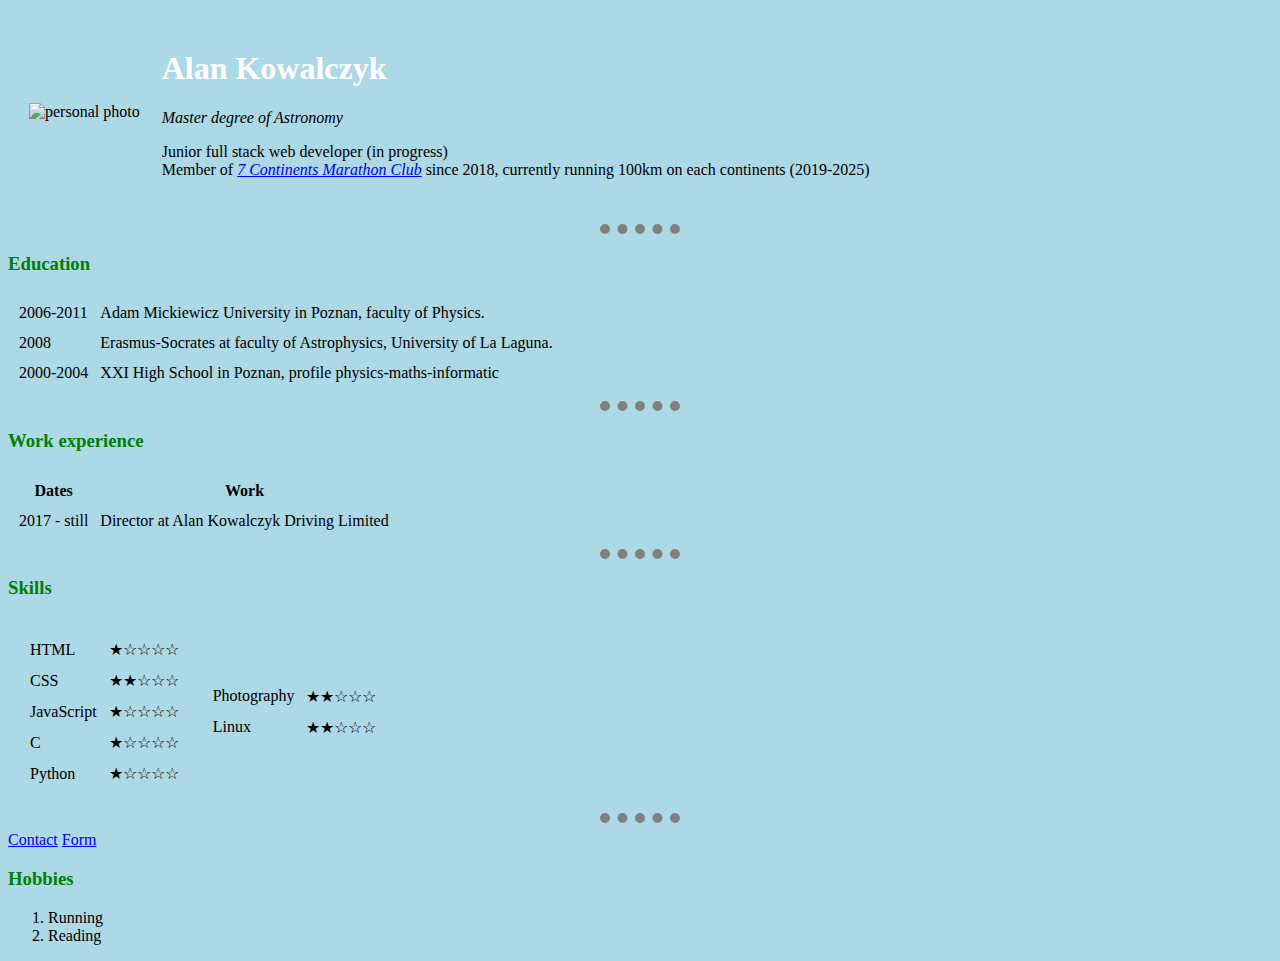
==== index.html @ f303f36b "linked git and github" ====
<!DOCTYPE html>
<html lang="en" dir="ltr">

<head>
  <meta charset="utf-8">
  <title>Alan's personal Site</title>
<link rel="stylesheet" href="css/styles.css">


</head>

<body>
  <table cellspacing="20">
    <td><img src="C:\Users\K\Desktop\Web Development\HTML Personal Site\14068376935_7c6530681f_o-modified.png" alt="personal photo" width="200"></td>
    <td>
      <h1>Alan Kowalczyk</h1>
      <p><em>Master degree of Astronomy</em></p>
      <p>Junior full stack web developer (in progress)<br>
        Member of <a href="https://www.icemarathon.com/7-continents"><em>7 Continents Marathon Club</em></a> since 2018,
         currently running 100km on each continents (2019-2025)</p>
    </td>
  </table>

  <hr>
  <h3>Education</h3>
  <table cellspacing="10">
    <tr>
      <td>2006-2011</td>
      <td>Adam Mickiewicz University in Poznan, faculty of Physics.</td>
    </tr>
    <tr>
      <td>2008</td>
      <td>Erasmus-Socrates at faculty of Astrophysics, University of La Laguna.</td>
    </tr>
    <tr>
      <td>2000-2004</td>
      <td>XXI High School in Poznan, profile physics-maths-informatic</td>
    </tr>
  </table>
  <hr>

  <h3>Work experience</h3>
  <table cellspacing="10">
    <thead>
      <th>Dates</th>
      <th>Work</th>
    </thead>
    <tbody>
      <tr>
        <td>2017 - still</td>
        <td>Director at Alan Kowalczyk Driving Limited</td>
      </tr>
    </tbody>
    <tfoot>
    </tfoot>
  </table>
  <hr>

  <h3>Skills</h3>
  <table cellspacing="10">
    <tr>
      <td>
        <table cellspacing="10">
          <tr>
            <td>HTML</td>
            <td>&#9733;&#9734;&#9734;&#9734;&#9734;</td>
          </tr>
          <tr>
            <td>CSS</td>
            <td>&#9733;&#9733;&#9734;&#9734;&#9734;</td>
          </tr>
          <tr>
            <td>JavaScript</td>
            <td>&#9733;&#9734;&#9734;&#9734;&#9734;</td>
          </tr>
          <tr>
            <td>C</td>
            <td>&#9733;&#9734;&#9734;&#9734;&#9734;</td>
          </tr>
          <tr>
            <td>Python</td>
            <td>&#9733;&#9734;&#9734;&#9734;&#9734;</td>
          </tr>
        </table>
      <td>
        <table cellspacing="10">
          <tr>
            <td>Photography</td>
            <td>&#9733;&#9733;&#9734;&#9734;&#9734;</td>
          </tr>
          <tr>
            <td>Linux</td>
            <td>&#9733;&#9733;&#9734;&#9734;&#9734;</td>
          </tr>

        </table>
      </td>
    </tr>
  </table>
  <hr>
  <a href="contact.html">Contact</a>
  <a href="formes.html">Form</a>

  <h3>Hobbies</h3>
  <ol>
    <li>Running</li>
    <li>Reading</li>
  </ol>
</body>

</html>
---- css/styles.css ----
body {
  background-color: lightblue;
}
hr {
  width: 80px;
  border-width: 10px;
  border-style: dotted none none;
  color: grey;
}
h1{
  color: white;
}
h3{
  color: green;
}
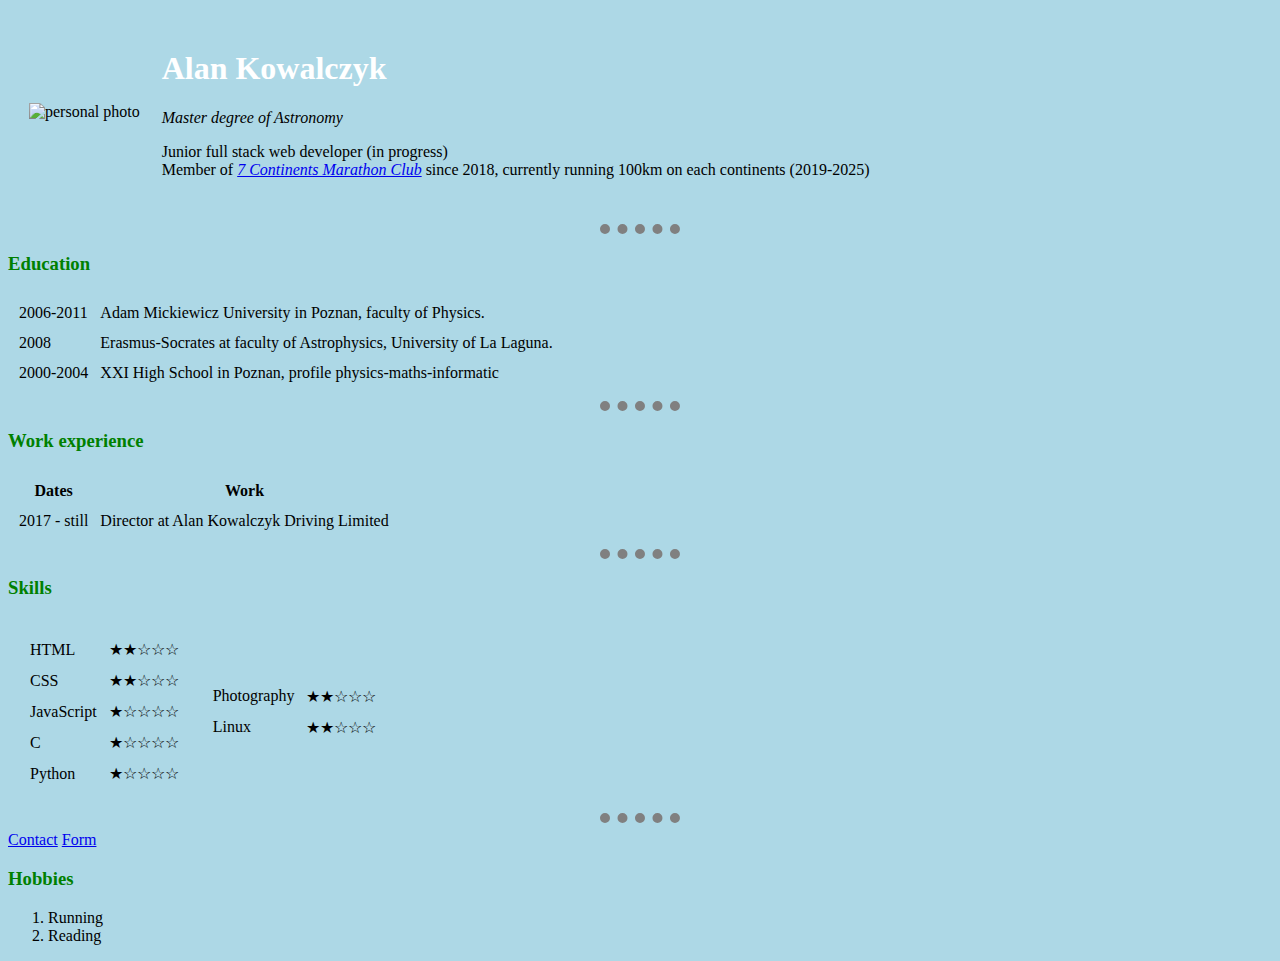
==== commit 0ba702a5: "linked git and github" ====
--- a/index.html
+++ b/index.html
@@ -63,7 +63,7 @@
         <table cellspacing="10">
           <tr>
             <td>HTML</td>
-            <td>&#9733;&#9734;&#9734;&#9734;&#9734;</td>
+            <td>&#9733;&#9733;&#9734;&#9734;&#9734;</td>
           </tr>
           <tr>
             <td>CSS</td>
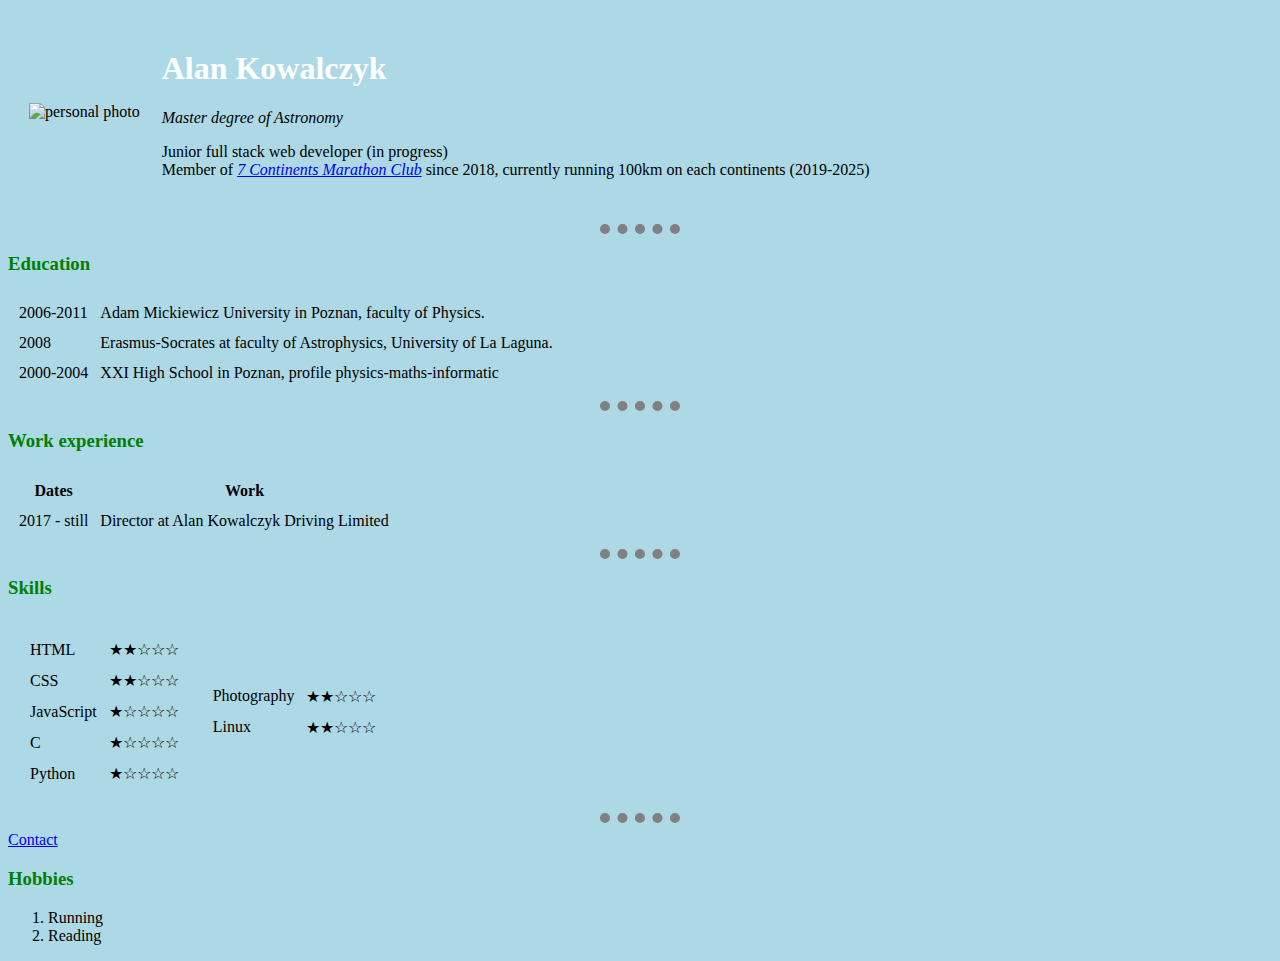
==== commit 6761cd3f: "html, css 2 star, Js, C, Python 1 star one link. (contactMe)" ====
--- a/index.html
+++ b/index.html
@@ -11,7 +11,7 @@
 
 <body>
   <table cellspacing="20">
-    <td><img src="C:\Users\K\Desktop\Web Development\HTML Personal Site\14068376935_7c6530681f_o-modified.png" alt="personal photo" width="200"></td>
+    <td><img src="C:\Users\K\Desktop\Web Development\HTMLPersonalSite\14068376935_7c6530681f_o-modified.png" alt="personal photo" width="200"></td>
     <td>
       <h1>Alan Kowalczyk</h1>
       <p><em>Master degree of Astronomy</em></p>
@@ -99,7 +99,7 @@
   </table>
   <hr>
   <a href="contact.html">Contact</a>
-  <a href="formes.html">Form</a>
+
 
   <h3>Hobbies</h3>
   <ol>
